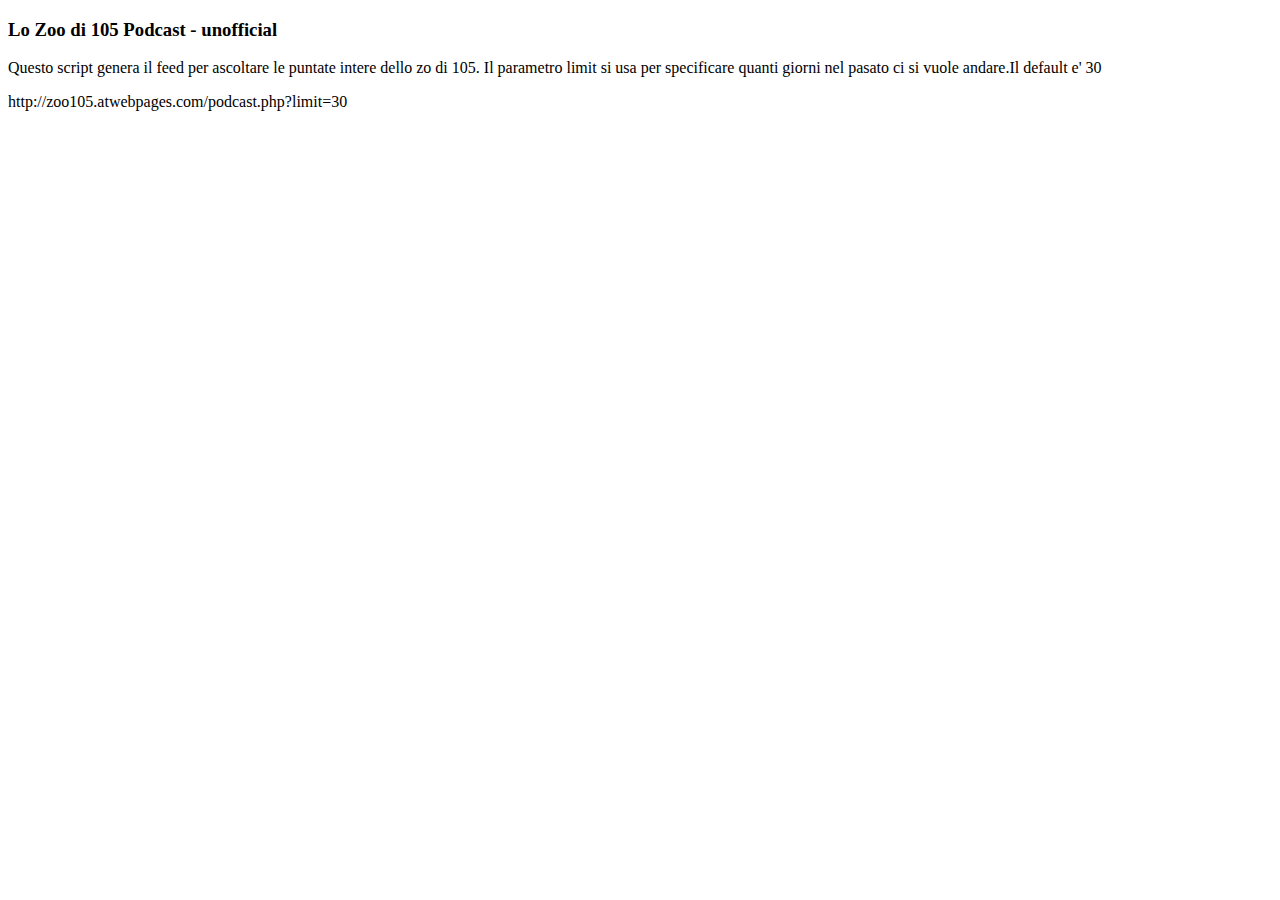
==== index.html @ 41d4f4c8 "podcast" ====
<!doctype html>
<html lang="en">
<head>
  <meta charset="utf-8">
  <title>Lo Zoo di 105 Podcast - unofficial</title>
  <meta name="description" content="OPodcast dello zoo di 105">
  <meta name="author" content="misterKola">
</head>
<body>
  <h3>Lo Zoo di 105 Podcast - unofficial</h3>
  <p>
  	Questo script genera il feed per ascoltare le puntate intere dello zo di 105. Il parametro limit si usa per specificare quanti giorni nel pasato ci si vuole andare.Il default e' 30
  </p>
  <h/>
  <p>
  	http://zoo105.atwebpages.com/podcast.php?limit=30
  </p>
</body>
</html>
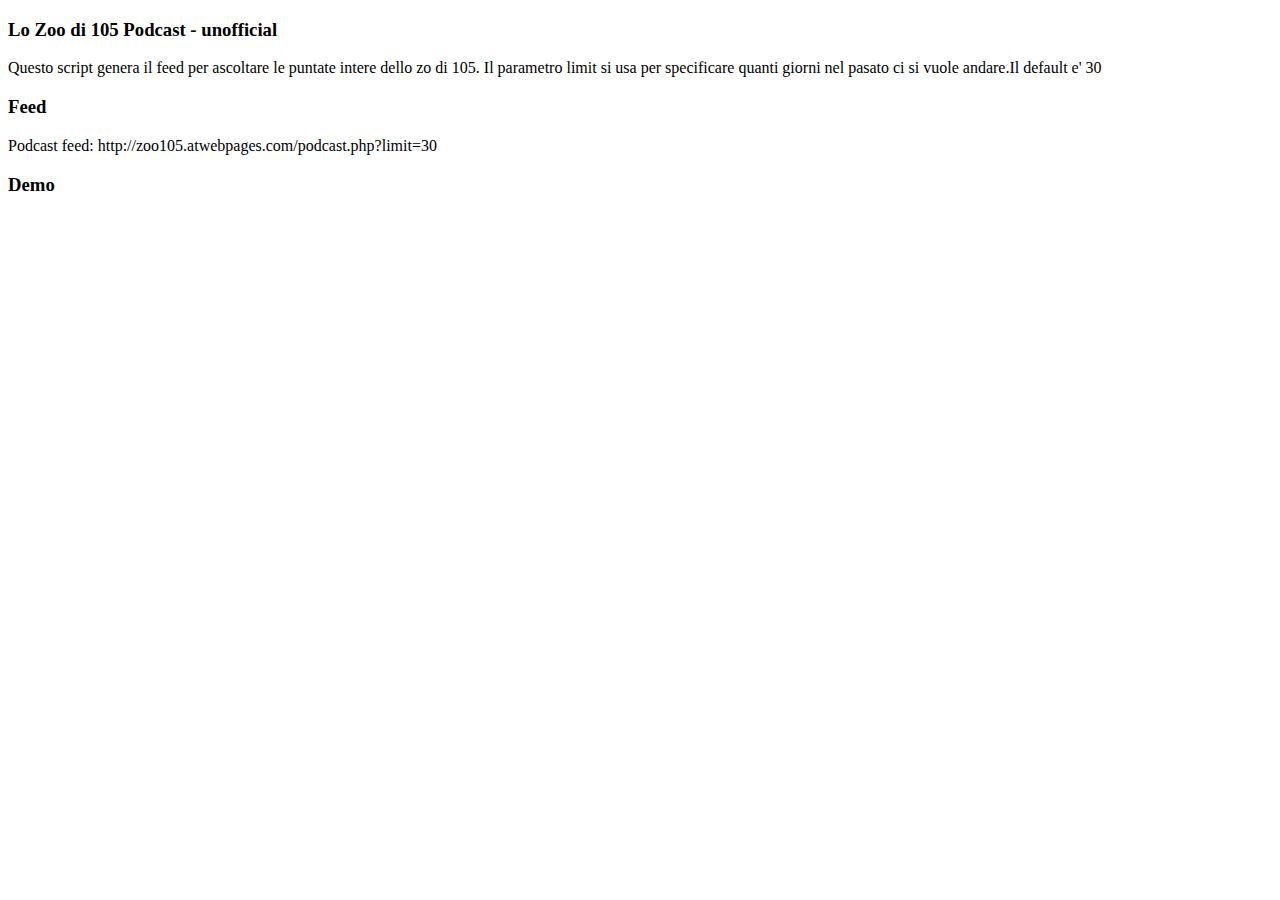
==== commit 412afd63: "demo" ====
--- a/index.html
+++ b/index.html
@@ -5,6 +5,7 @@
   <title>Lo Zoo di 105 Podcast - unofficial</title>
   <meta name="description" content="OPodcast dello zoo di 105">
   <meta name="author" content="misterKola">
+  <link href="./demo.css" rel="stylesheet" />
 </head>
 <body>
   <h3>Lo Zoo di 105 Podcast - unofficial</h3>
@@ -12,8 +13,15 @@
   	Questo script genera il feed per ascoltare le puntate intere dello zo di 105. Il parametro limit si usa per specificare quanti giorni nel pasato ci si vuole andare.Il default e' 30
   </p>
   <h/>
+   <h3>Feed</h3>
   <p>
-  	http://zoo105.atwebpages.com/podcast.php?limit=30
+  	Podcast feed: http://zoo105.atwebpages.com/podcast.php?limit=30
   </p>
+  <h/>
+   <h3>Demo</h3>
+  <div class="pb-embed" data-feed="http://zoo105.atwebpages.com/podcast.php" data-limit="5"></div>
+  <script src="./bundle.js"></script>
+
+
 </body>
 </html>--- a/demo.css
+++ b/demo.css
@@ -0,0 +1,22 @@
+.pb-embed {
+    margin: 0 auto;
+    max-width: 30rem;
+    font-family: -apple-system, BlinkMacSystemFont, avenir next, avenir, helvetica, helvetica neue, ubuntu, roboto, noto, segoe ui, arial, sans-serif;
+}
+.pb-embed a {
+    text-decoration: none;
+}
+.pb-embed--info-artwork {
+    max-width: 100%;
+}
+.pb-embed--entry-player {
+    width: 100%;
+}
+.pb-embed--entry-meta {
+    margin-top: 1rem;
+    font-size: 0.9rem;
+}
+.pb-embed--entry-description {
+    height: 5rem;
+    overflow: scroll;
+}